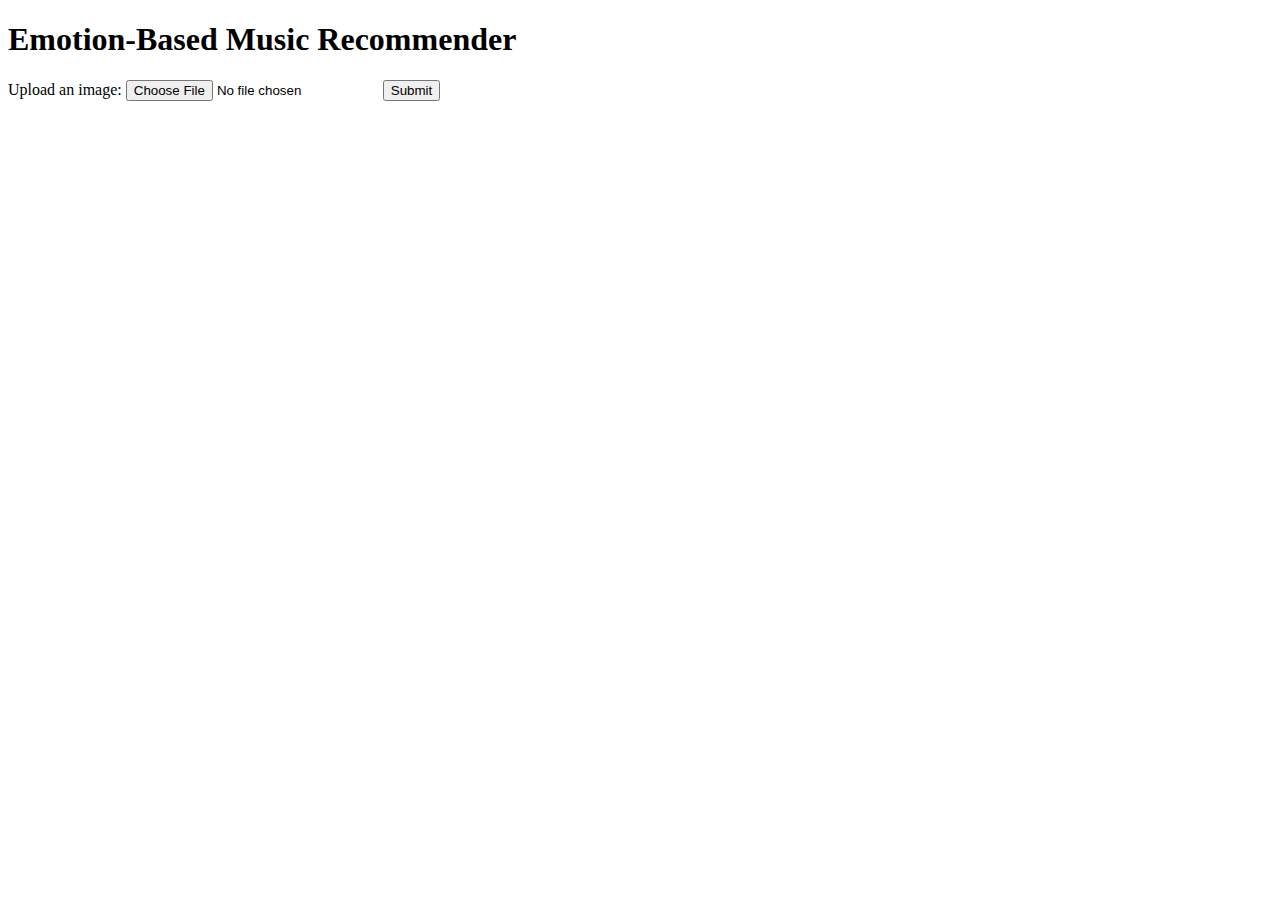
==== app/templates/index.html @ fbab2ea7 "Added frontend templates (index and results pages) with basic form submission flow." ====
<!DOCTYPE html>
<html lang="en">
<head>
    <meta charset="UTF-8">
    <meta name="viewport" content="width=device-width, initial-scale=1.0">
    <title>Music Recommender</title>
</head>
<body>
    <h1>Emotion-Based Music Recommender</h1>
    <form action="/results" method="POST" enctype="multipart/form-data">
        <label for="image">Upload an image:</label>
        <input type="file" id="image" name="image" accept="image/*" required>
        <button type="submit">Submit</button>
    </form>
</body>
</html>
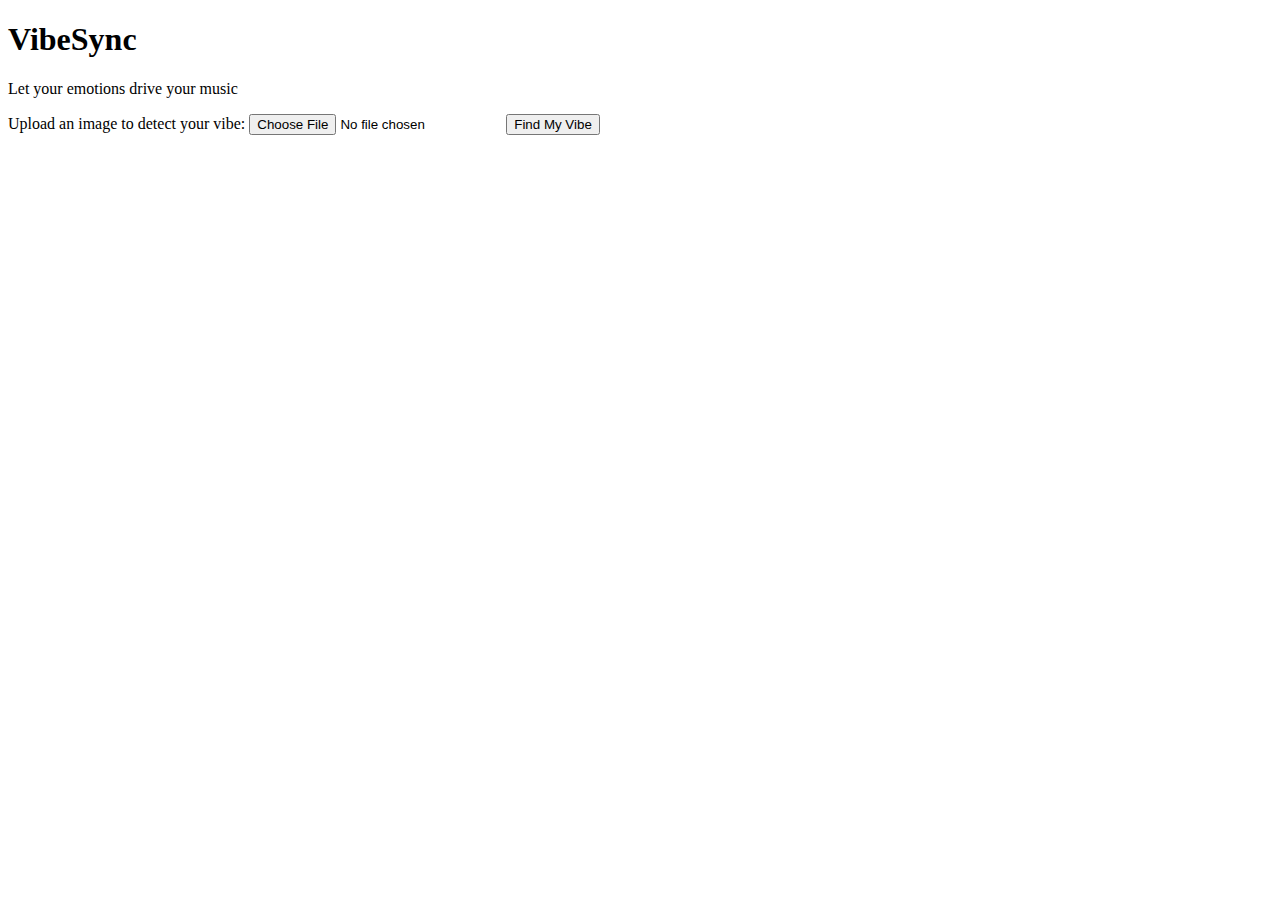
==== commit 31f99aa5: "Add styles" ====
--- a/app/templates/index.html
+++ b/app/templates/index.html
@@ -3,14 +3,23 @@
 <head>
     <meta charset="UTF-8">
     <meta name="viewport" content="width=device-width, initial-scale=1.0">
-    <title>Music Recommender</title>
+    <title>Emotion-Based Music Recommender</title>
+    <link rel="stylesheet" href="/static/css/styles.css">
 </head>
 <body>
-    <h1>Emotion-Based Music Recommender</h1>
-    <form action="/results" method="POST" enctype="multipart/form-data">
-        <label for="image">Upload an image:</label>
-        <input type="file" id="image" name="image" accept="image/*" required>
-        <button type="submit">Submit</button>
-    </form>
+    <div class="app">
+        <header class="header">
+            <h1 class="app-title">VibeSync</h1>
+            <p class="tagline">Let your emotions drive your music</p>
+        </header>
+        <main class="main-content">
+            <form action="/results" method="POST" enctype="multipart/form-data" class="upload-form">
+                <label for="image" class="upload-label">Upload an image to detect your vibe:</label>
+                <input type="file" id="image" name="image" accept="image/*" required class="upload-input">
+                <button type="submit" class="upload-btn">Find My Vibe</button>
+            </form>
+        </main>
+    </div>
 </body>
 </html>
+
